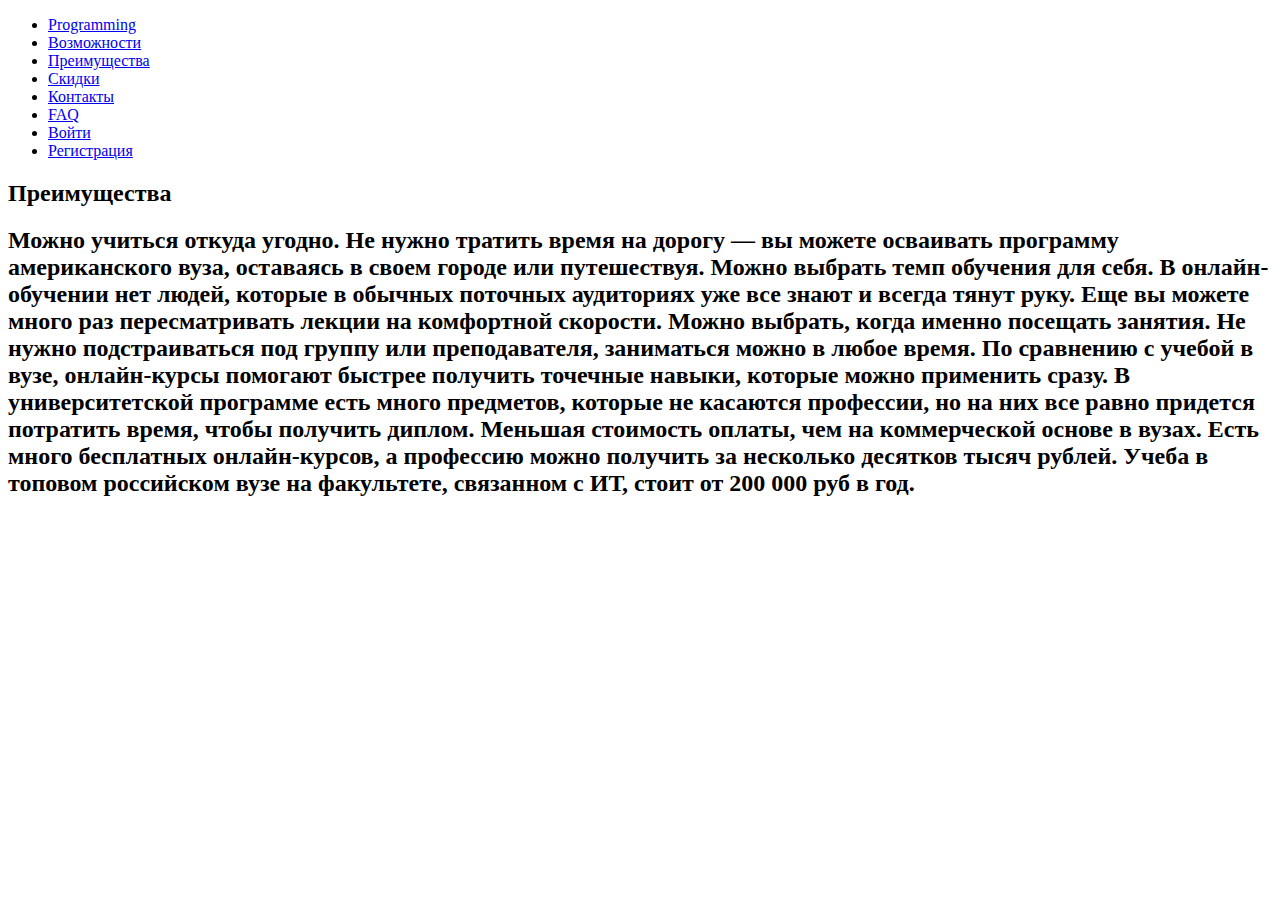
==== advantages.html @ dcc51f89 "Add files via upload" ====
<!DOCTYPE html>
<html lang="en">
<head>
  <meta charset="UTF-8">
  <meta name="viewport" content="width=device-width, initial-scale=1.0">
  <meta http-equiv="X-UA-Compatible" content="ie=edge">
  <title>Преимущества</title>
  <link rel="stylesheet" href="../WEB/css/advantages.css">
  <link rel="stylesheet" href="../WEB/css/main.css">
</head>
<body>
  <header>
    <ul id="header">
        <li class="heading"><a href="index.html"><span class="heading">Programming</span></a></li>
        <li class="heading"><a href="possibilities.html"><span class="heading">Возможности</span></a></li>
        <li class="heading"><a href="advantages.html"><span class="heading">Преимущества</span></a></li>
        <li class="heading"><a href="discounts.html"><span class="heading">Скидки</span></a></li>
        <li class="heading"><a href="connection.html"><span class="heading">Контакты</span></a></li>
        <li href="heading"><a href="faq.html"><span class="heading">FAQ</span></a></li>
        <li href="heading"><a href="login.html"><span class="heading">Войти</span></a></li>
        <li href="heading"><a href="signup.html"><span class="heading">Регистрация</span></a></li>
      </ul>
    </header>
    <div id="overview">
    <h2>Преимущества</h2>
    <h2>Можно учиться откуда угодно. Не нужно тратить время на дорогу — вы можете осваивать программу американского вуза, оставаясь в своем городе или путешествуя.
Можно выбрать темп обучения для себя. В онлайн-обучении нет людей, которые в обычных поточных аудиториях уже все знают и всегда тянут руку. Еще вы можете много раз пересматривать лекции на комфортной скорости.
Можно выбрать, когда именно посещать занятия. Не нужно подстраиваться под группу или преподавателя, заниматься можно в любое время.
По сравнению с учебой в вузе, онлайн-курсы помогают быстрее получить точечные навыки, которые можно применить сразу. В университетской программе есть много предметов, которые не касаются профессии, но на них все равно придется потратить время, чтобы получить диплом.
Меньшая стоимость оплаты, чем на коммерческой основе в вузах. Есть много бесплатных онлайн-курсов, а профессию можно получить за несколько десятков тысяч рублей. Учеба в топовом российском вузе на факультете, связанном с ИТ, стоит от 200 000 руб в год.</h2>
    </div>
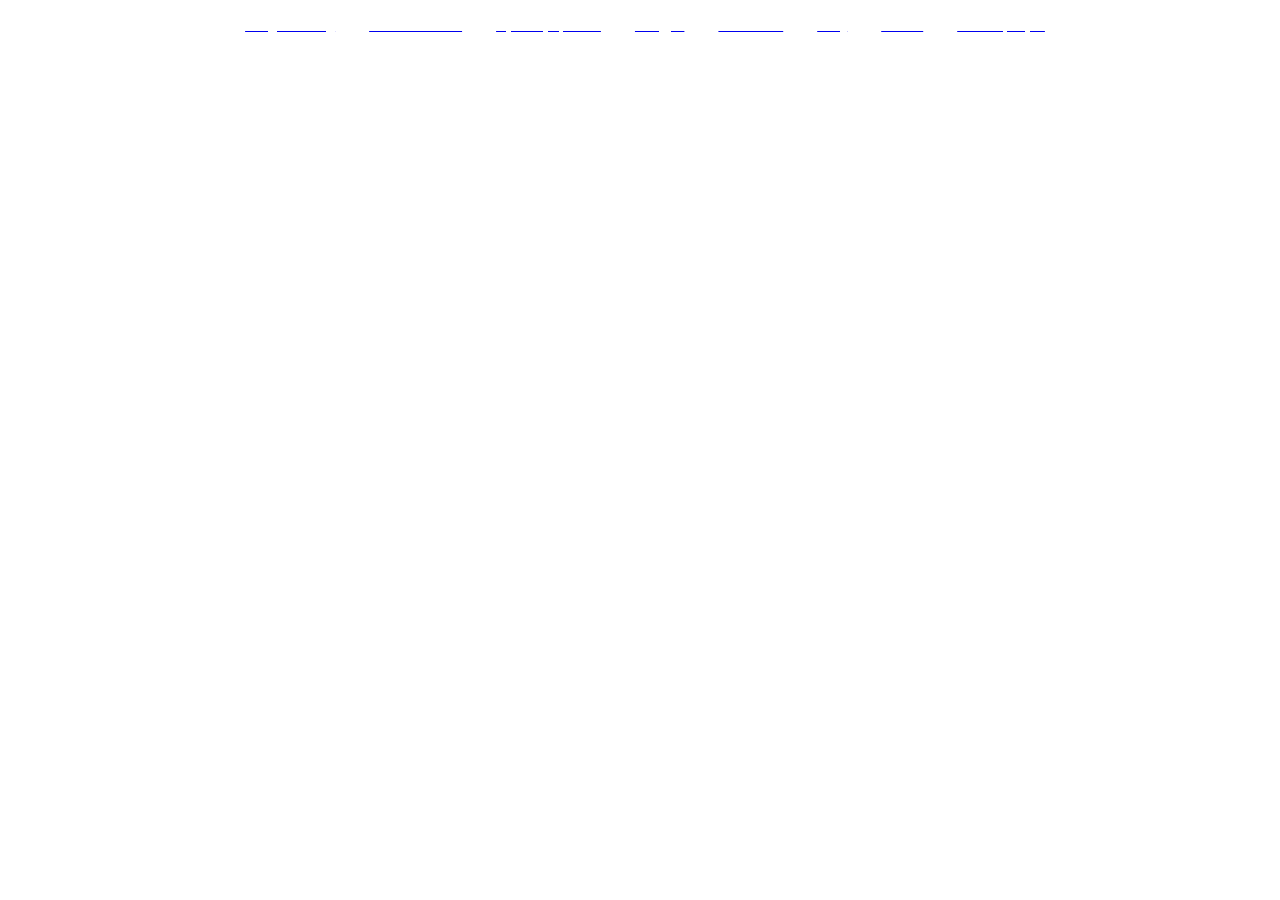
==== commit 9c2cef8c: "Update advantages.html" ====
--- a/advantages.html
+++ b/advantages.html
@@ -5,8 +5,8 @@
   <meta name="viewport" content="width=device-width, initial-scale=1.0">
   <meta http-equiv="X-UA-Compatible" content="ie=edge">
   <title>Преимущества</title>
-  <link rel="stylesheet" href="../WEB/css/advantages.css">
-  <link rel="stylesheet" href="../WEB/css/main.css">
+  <link rel="stylesheet" href="css/advantages.css">
+  <link rel="stylesheet" href="css/main.css">
 </head>
 <body>
   <header>
@@ -28,4 +28,4 @@
 Можно выбрать, когда именно посещать занятия. Не нужно подстраиваться под группу или преподавателя, заниматься можно в любое время.
 По сравнению с учебой в вузе, онлайн-курсы помогают быстрее получить точечные навыки, которые можно применить сразу. В университетской программе есть много предметов, которые не касаются профессии, но на них все равно придется потратить время, чтобы получить диплом.
 Меньшая стоимость оплаты, чем на коммерческой основе в вузах. Есть много бесплатных онлайн-курсов, а профессию можно получить за несколько десятков тысяч рублей. Учеба в топовом российском вузе на факультете, связанном с ИТ, стоит от 200 000 руб в год.</h2>
-    </div>+    </div>
--- a/css/advantages.css
+++ b/css/advantages.css
@@ -0,0 +1,60 @@
+
+/* Блок с преимуществами */
+
+#overview {
+  float: left;
+  padding: 100px 0;
+  width: 100%;
+  text-align: center;
+  color: #fff;
+}
+
+#overview h2 {font-size: 4em}
+#overview h4 {color: #ccc; font-size: 1.5em}
+
+@media (min-width: 300px) {
+  #overview h2 {font-size: 1.5em}
+}
+
+@media (min-width: 561px) {
+  #overview h2 {font-size: 1.5em}
+}
+
+@media (max-width: 560px) {
+  #overview h2 {font-size: 1em}
+}
+
+#overview .img {
+  float: left;
+  width: 30%;
+  margin-right: 5%;
+  margin-top: 50px;
+}
+
+#overview .img:nth-child(odd) {
+  margin-left: 18%;
+}
+
+#overview img {
+  background: #fafafa;
+  padding: 5px;
+  border: 2px solid silver;
+  float: left;
+  width: 100%;
+  max-width: 500px;
+}
+
+#overview span {
+  float: left;
+  width: 100%;
+  font-size: 2em;
+  margin-top: 10px;
+}
+
+@media (max-width: 700px) {
+  #overview .img {
+    width: 80%!important;
+    margin-right: 0!important;
+    margin-left: 10%!important;
+  }
+}--- a/css/main.css
+++ b/css/main.css
@@ -0,0 +1,191 @@
+body {
+    background-image: url("https://images.hdqwalls.com/wallpapers/arch-linux-minimal-logo-4k-ln.jpg");
+    background-size: cover;
+    background-repeat: repeat;
+    margin: 0;
+}
+
+li {
+    text-decoration: none;
+}
+
+/*Header*/
+
+header {
+  position: absolute;
+  top: 0;
+  display: flex;
+  justify-content: space-between;
+  align-items: center;
+  text-align: center;
+  gap: 5px;
+  margin-left: auto;
+  margin-right: auto;
+  width: 100%;
+  }
+
+  #header {
+    display: inline-block;
+    justify-content: center;
+    align-items: center;
+    margin-inline: auto;
+    text-align: center;
+  }
+  
+  #header li {
+    display: inline-block;
+    margin-right: 30px;
+  }
+
+#header-color {
+    opacity: 70%;
+    width: 100%;
+    height: 35px;
+}
+#header li{
+  display:inline;
+}
+#name {
+    color: white;
+    font-family: "Roboto", sans-serif;
+    transition-duration: .2s;
+}
+
+#name:hover {
+    color: gray;
+}
+
+.heading {
+    color: white;
+    font-family: "Open Sans", sans-serif;
+    font-size: 15px;
+    transition-duration: .2s;
+}
+
+.heading:hover {
+    color: gray;
+}
+
+.caret {
+    font-size: 6px;
+}
+/*Header*/
+
+/*Dropdown lists*/
+.dropdown {
+    position: relative;
+}
+
+.dropdown-ext {
+    display: none;
+    position: absolute;
+    left: 50%;
+    transform: translate(-50%, 0);
+    width: 300px;
+    height: 40px;
+    transition: opacity 200ms ease-in-out;
+}
+
+.dropdown-element {
+    width: 90%;
+    height: 30px;
+    border-radius: 5px;
+    transition-duration: 0.2s;
+    display: flex;
+    justify-content: center;
+    align-items: center;
+}
+
+.dropdown-element:hover {
+    background-color: white;
+}
+
+.dropdown-element:hover a span {
+    color: black;
+}
+
+.dropdown-element span {
+    font-family: "Open sans", sans-serif;
+    font-size: 15px;
+    color: white;
+}
+
+.dropdown-content {
+    display: flex;
+    flex-wrap: wrap;
+    justify-content: center;
+    align-items: center;
+    position: absolute;
+    z-index: 1;
+    left: 50%;
+    top: -1000px;
+    transform: translate(-50%, 0);
+    color: white;
+    background-color: rgba(0, 0, 0, .9);
+    box-shadow: 0 2px 5px 0 rgba(0, 0, 0, .8);
+    border: 1px solid rgba(255, 255, 255, 0.5);
+    width: 300px;
+    height: 150px;
+    border-radius: 7px;
+    opacity: 0;
+    transition: opacity 200ms ease-in-out;
+
+}
+
+.dropdown:hover .dropdown-ext {
+    display: block;
+}
+
+.dropdown.ext:hover .dropdown-content {
+    top: 40px;
+    opacity: 1;
+}
+
+
+.dropdown:hover .dropdown-content {
+    top: 40px;
+    opacity: 1;
+
+}
+
+
+@media (min-width: 1001px) {
+  #top {
+    font-size: 3em;
+    height: 1000px;
+  }
+}
+
+@media (max-width: 1000px) and (min-width: 651px) {
+  #top {
+    font-size: 2em;
+    height: 600px;
+  }
+}
+
+@media (max-width: 650px) {
+  #top {
+    font-size: 1.3em;
+    padding-top: 50%;
+    height: 500px;
+  }
+}
+
+@media (max-width: 450px) {
+  #top {
+    font-size: 0.9em;
+  }
+}
+
+#top h1 {
+  padding-top: 20%;
+}
+
+#top h3 {
+  color: #ccc;
+}
+@media (min-weight:300px){
+  li{
+    white-space: nowrap;
+  }
+}
